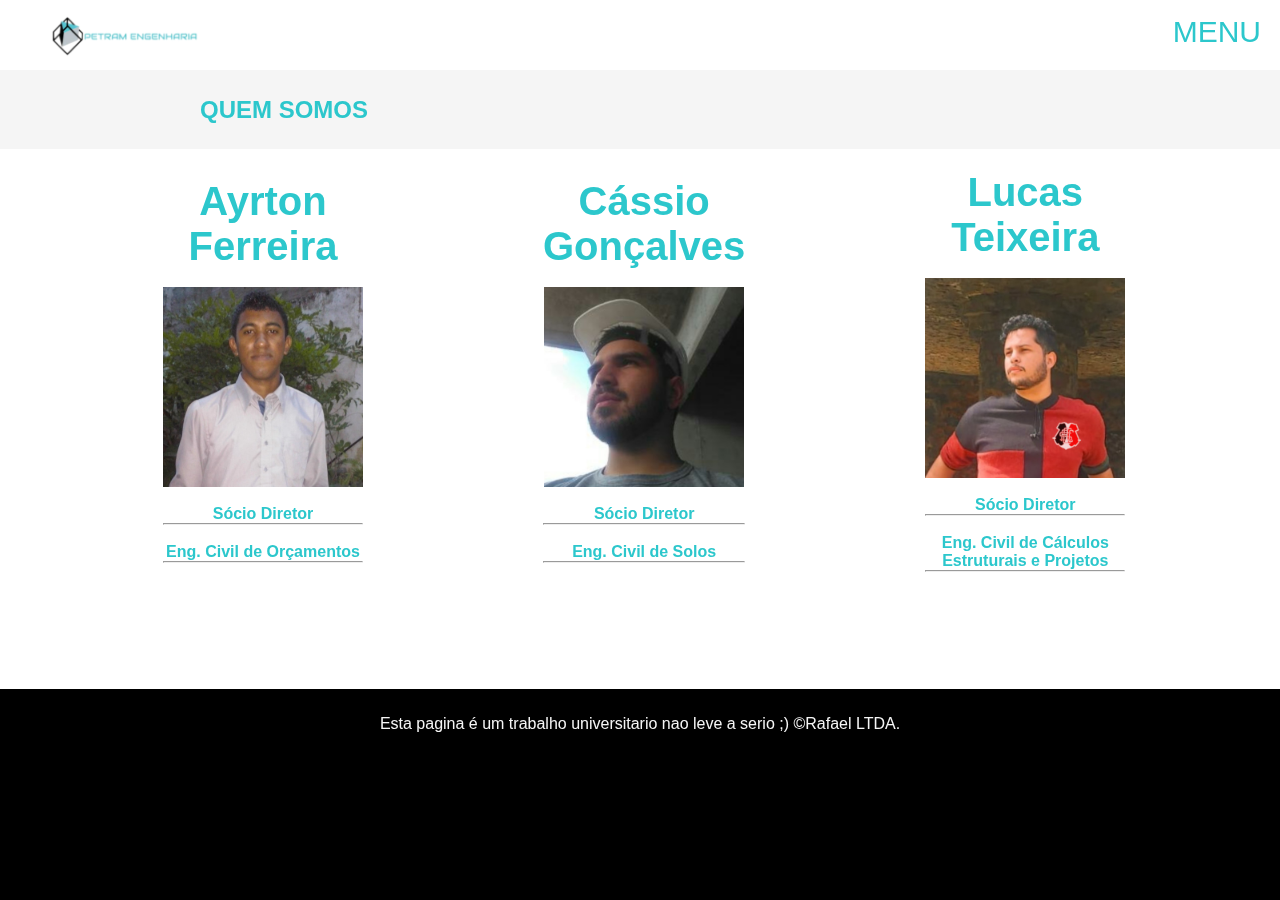
==== quem somos.html @ ecb1f0f5 "Add files via upload" ====
<html>
<head>
    <title>Petram &nbsp; | &nbsp; HOME</title>
    <link rel="stylesheet" href="style.css">
    <link rel="shortcut icon" href="img/favicon.png" type="image/x-icon">
</head>
<body>

    <div id="head">
        <div id="header">
                <a href="index.html">
                    <img src="img/logo.png" style="text-align: left; float: left; width: 150px;">
                </a>
                
        </div>

        <div class="div-menu" style="float: right;">
        
            <nav>
                <ul class="menu-1">
                    <li><a href="#">MENU</a>
                        <ul>
                            <li><a href="index.html">INICIO</a></li>
                            <li><a href="quem somos.html">QUEM SOMOS</a></li>
                            <li><a href="pagina1.html">SERVIÇOS</a></li>
                            <li><a href="pagina2.html">CONTATOS</a></li>
                        </ul>
                    </li>
                </ul>
            </nav>
        
        </div>

    </div>
    
    <H2 id="title">QUEM SOMOS</H2>

<div style="width: 100%; height: 60%; background-color: #fff; overflow-x: scroll; overflow-y: hidden;">

    <center>
    <div id="somos" style="min-height:100px; width: 50%;">
        <br>

        <table>
            <tr>
                <th>

                    <center><h3>Ayrton Ferreira</h3></center>
                    
                    <br>
                    <center>            
                        <img src="img/ayrton.jpg" style="width: 200px;">
                    </center>
                    <br>
                    Sócio Diretor
                    <hr>
                    <br>
                    Eng. Civil de Orçamentos
                    <hr>
                    
                </th>

                <th></th>
                <th></th>
                <th></th>
                <th></th>
                <th></th>
                <th></th>
                <th></th>
                <th></th>
                <th></th>
                <th></th>
                <th></th>
                <th></th>
                <th></th>
                <th></th>
                <th></th>
                <th></th>
                <th></th>
                <th></th>
                <th></th>
                <th></th>
                <th></th>
                <th></th>
                <th></th>
                <th></th>
                <th></th>
                <th></th>
                <th></th>
                <th></th>
                <th></th>
                <th></th>
                <th></th>
                <th></th>
                <th></th>
                <th></th>
                <th></th>
                <th></th>
                <th></th>
                <th></th>
                <th></th>
                <th></th>
                <th></th>
                <th></th>
                <th></th>
                <th></th>

                <th>
                
                    <center>
                        <h3>Cássio Gonçalves</h3>
                    </center>
                
                    <br>
                    <center>
                        <img src="img/cassio.jpg" style="width: 200px;">
                    </center>
                    <br>
                    Sócio Diretor
                    <hr>
                    <br>
                    Eng. Civil de Solos
                    <hr>
                
                </th>

                <th></th>
                <th></th>
                <th></th>
                <th></th>
                <th></th>
                <th></th>
                <th></th>
                <th></th>
                <th></th>
                <th></th>
                <th></th>
                <th></th>
                <th></th>
                <th></th>
                <th></th>
                <th></th>
                <th></th>
                <th></th>
                <th></th>
                <th></th>
                <th></th>
                <th></th>
                <th></th>
                <th></th>
                <th></th>
                <th></th>
                <th></th>
                <th></th>
                <th></th>
                <th></th>
                <th></th>
                <th></th>
                <th></th>
                <th></th>
                <th></th>
                <th></th>
                <th></th>
                <th></th>
                <th></th>
                <th></th>
                <th></th>
                <th></th>
                <th></th>
                <th></th>


                <th>
                
                    <center>
                        <h3>Lucas Teixeira</h3>
                    </center>
                
                    <br>
                    <center>
                        <img src="img/Lucas.jpg" style="width: 200px;">
                    </center>
                    <br>
                    Sócio Diretor
                    <hr>
                    <br>
                    Eng. Civil de Cálculos Estruturais e Projetos
                    <hr>
                
                </th>

                <th></th>
                <th></th>
                <th></th>
                <th></th>
                <th></th>
                <th></th>
                <th></th>
                <th></th>
                <th></th>
                <th></th>
                <th></th>
                <th></th>
                <th></th>
                <th></th>
                <th></th>
                <th></th>
                <th></th>
                <th></th>
                <th></th>
                <th></th>
                <th></th>
                <th></th>
                <th></th>
                <th></th>
                <th></th>
                <th></th>
                <th></th>
                <th></th>
                <th></th>
                <th></th>
                <th></th>
                <th></th>
                <th></th>
                <th></th>
                <th></th>
                <th></th>
                <th></th>
                <th></th>
                <th></th>
                <th></th>
                <th></th>
                <th></th>
                <th></th>
                <th></th>


                <th>
                
                    <center>
                        <h3>Pietro Araruna</h3>
                    </center>
                
                    <br>
                    <center>
                        <img src="img/Pietro.png" style="width: 200px;">
                    </center>
                    <br>
                    Sócio Diretor
                    <hr>
                    <br>
                    Eng. Civi de Execução de fundações
                    <hr>
                
                </th>

                

            </tr>
        </table>

    </div>
    </center>
</div>
            


    <footer>
        <p style="float: none;">Esta pagina é um trabalho universitario nao leve a serio ;)   ©Rafael LTDA.</p>
    </footer>
</body>
<script src="script.js"></script>
</html>
---- style.css ----
*{
    margin: 0;
}
body{
    background-color: #000;
    color: #2cc7cc;
    font-family: Helvetica;
}

footer{
    padding-top: 2%;
    height: 5%;
    text-align: center;
    background-color: #000000;
    color: #f5f5f5;
    font-family: Helvetica;
    
}

h3{
    color: #2cc7cc;
    font-size: 40px;
}


#somos{
    margin-right: 25%;
    justify-content: center;
}

@media (min-width: 2300px){
    #somos{
        margin-left: 25%;
    }
}

#title{
    padding-top: 2%;
    padding-bottom: 2%;
    background-color: #f5f5f5;
}

#anuncios p{
    color: #767676;
    font-size: 30px;
}

#login{
    cursor: pointer;
    text-align: center;
    padding-top: 52%;
    padding-bottom: 52%;
    padding-left: 70%;
    padding-right: 70%;
    display: block;
    text-decoration: none;
    background-color: #2cc7cc;
    color: #ffffff;
}
#login:hover{
    background-color: #aa08eb;
    -webkit-transition: 300ms;
}

#head{
    background-color: #fff;
    height: 70px;
    box-shadow: 1px 0px 3px #bdbdbd;
}

#link{
    height: 100px;
}

#header{
    height: 100px;
    padding-top: 15px;
    padding-left: 50px;
    padding-bottom: 1%;
    float: left;
    font-family: ubuntu;
    color: #2cc7cc;
    font-size: 30px;
}

#anuncios{
    float: unset;
    width: 100%;
    height: 60%;
    background-color: #fff;
    

    display: block;

    overflow-x: scroll;
    overflow-y: hidden;
    white-space: nowrap;
}

#conteudo{
    margin-top:8% ;
}


#anuncios {
    background-color: #fff;
    overflow: auto;
    white-space: nowrap;
}

 #somos a {
     margin-left: 5%;
     margin-right: 5%;
     display: inline-block;
     color: #2cc7cc;
     text-align: center;
     padding: 14px;
     text-decoration: none;
    }
    
#somos a:hover {
    background-color: #08ebcd;
    -webkit-transition: 300ms;
}


#somos::-webkit-scrollbar {
    width: 1px; 
}
 
#somos::-webkit-scrollbar-thumb {
    background-color: #2cc7cc;
    border-radius: 10px;
}

#somos::-webkit-scrollbar-thumb:active {
    background-color: #08ebcd;
}



/*----------MENU----------*/

.div-menu{
    margin-right: px;
    padding: 0.7%;
    align-items: center;
    display: flex;
    flex-direction: row;
    flex-wrap: wrap;
    background-color: #fff;
    color: #fff;
    font-size: 30px;
}

.menu-1{
    list-style:none;
    float:left;
}

.menu-1 li{
    position:relative;
    float:left;
    padding: 1px 0px;
}

.menu-1 li a{
    padding-top: 52%;
    padding-bottom: 52%;
    padding-left: 70%;
    padding-right: 70%;
    text-decoration:none;
    padding:5px 10px;
    display:block;
    color: #2cc7cc;
}

.menu-1 li ul{
    position: absolute;
    top:45px; left:-120px;
    background-color:#2cc7cc;
    display:none;
}

.menu-1 li:hover ul{ 
    display:block;
    -webkit-transition: 300ms;
}

.menu-1 li ul li{
    display: block;
    width:150px;
}

.menu-1 li ul li a:hover{
    color: #08ebcd;
    -webkit-transition: 300ms;
}

.menu-1 li ul li a{
    color: #fff;
}
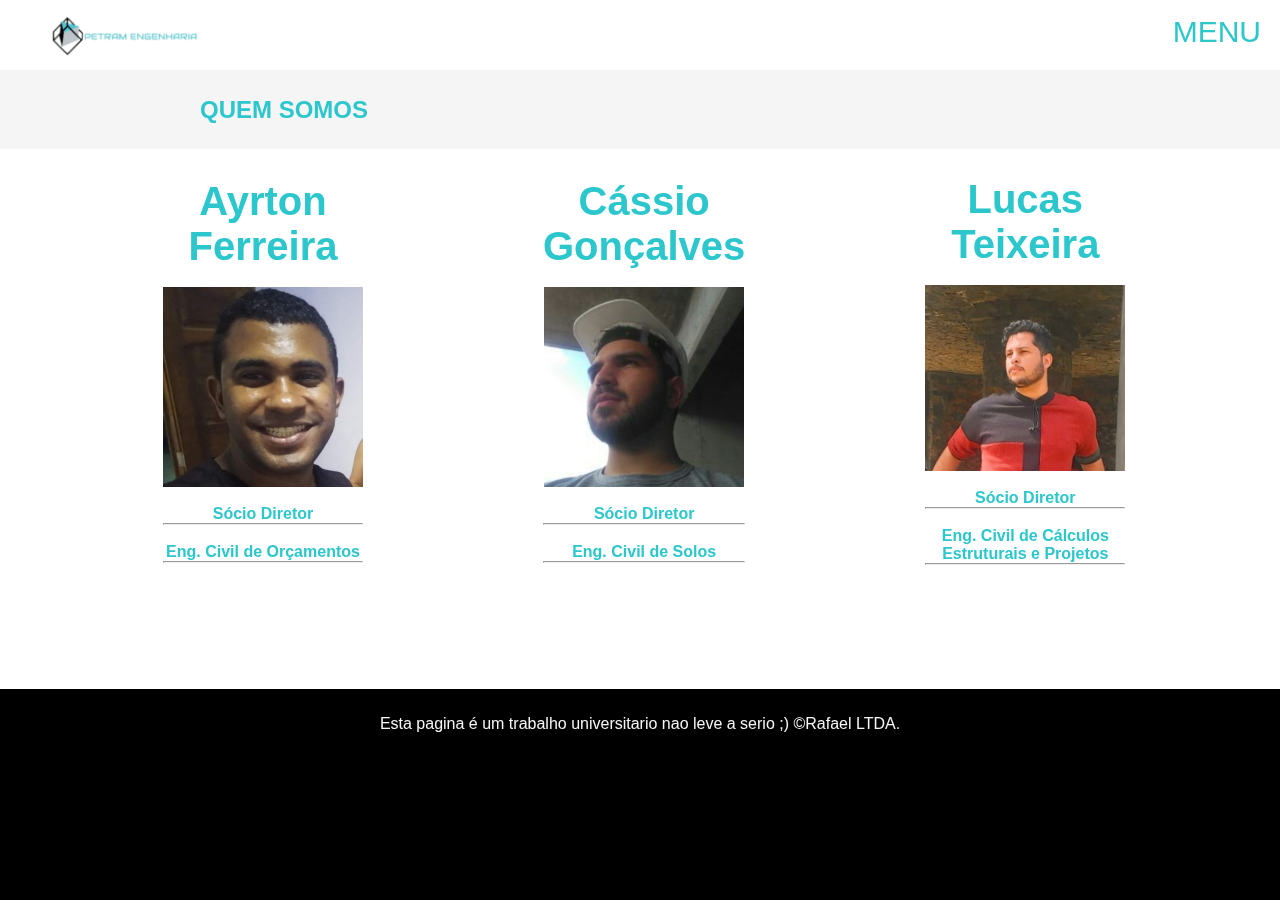
==== commit bf6f5786: "Update quem somos.html" ====
--- a/quem somos.html
+++ b/quem somos.html
@@ -49,7 +49,7 @@
                     
                     <br>
                     <center>            
-                        <img src="img/ayrton.jpg" style="width: 200px;">
+                        <img src="img/ayrton.jpeg" style="width: 200px;">
                     </center>
                     <br>
                     Sócio Diretor
@@ -178,7 +178,7 @@
                 
                     <br>
                     <center>
-                        <img src="img/Lucas.jpg" style="width: 200px;">
+                        <img src="img/Lucas.jpeg" style="width: 200px;">
                     </center>
                     <br>
                     Sócio Diretor
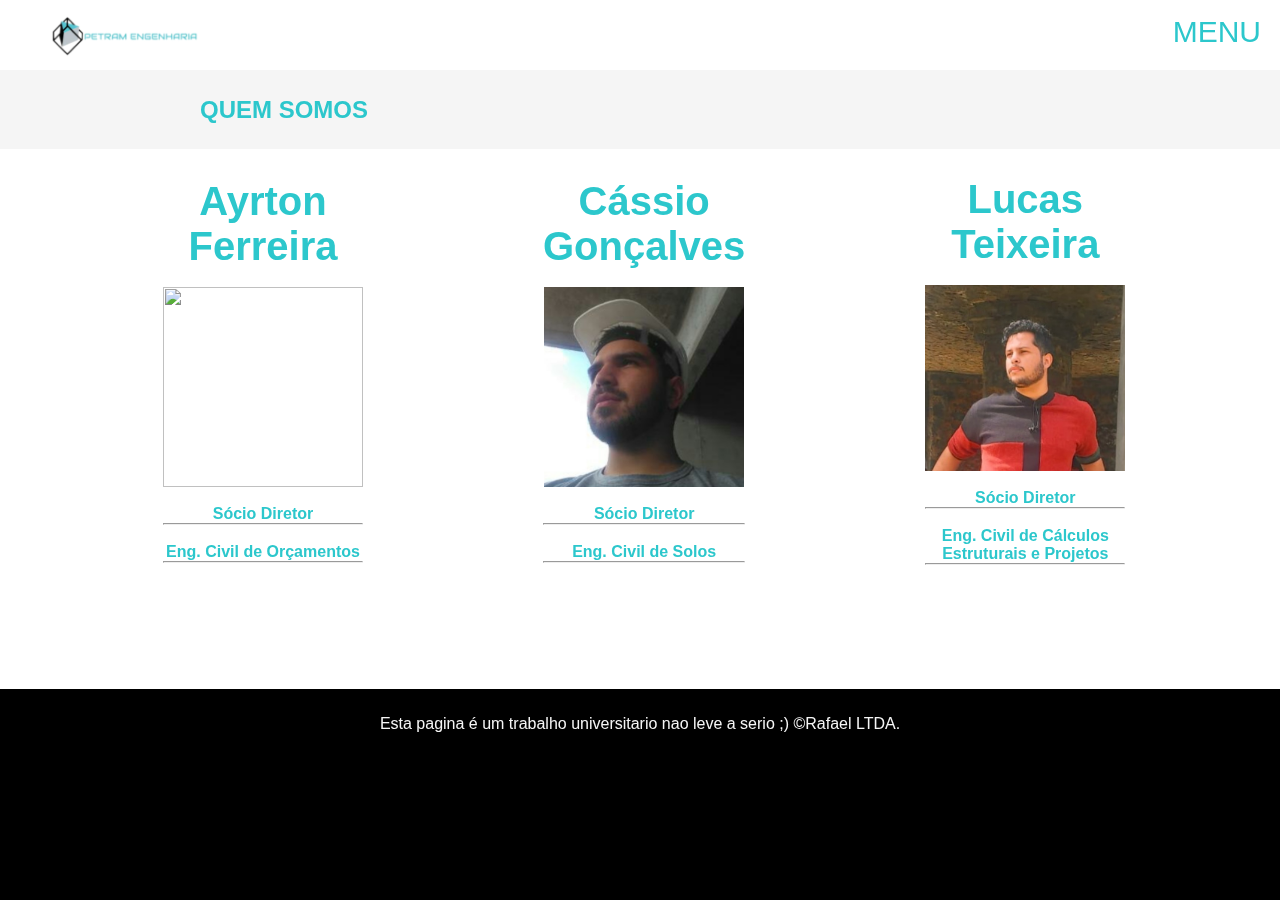
==== commit bc0f6d58: "Update quem somos.html" ====
--- a/quem somos.html
+++ b/quem somos.html
@@ -49,7 +49,7 @@
                     
                     <br>
                     <center>            
-                        <img src="img/ayrton.jpeg" style="width: 200px;">
+                        <img src="img/ayrton.jpg" style="width: 200px;">
                     </center>
                     <br>
                     Sócio Diretor
@@ -178,7 +178,7 @@
                 
                     <br>
                     <center>
-                        <img src="img/Lucas.jpeg" style="width: 200px;">
+                        <img src="img/Lucas.jpg" style="width: 200px;">
                     </center>
                     <br>
                     Sócio Diretor
